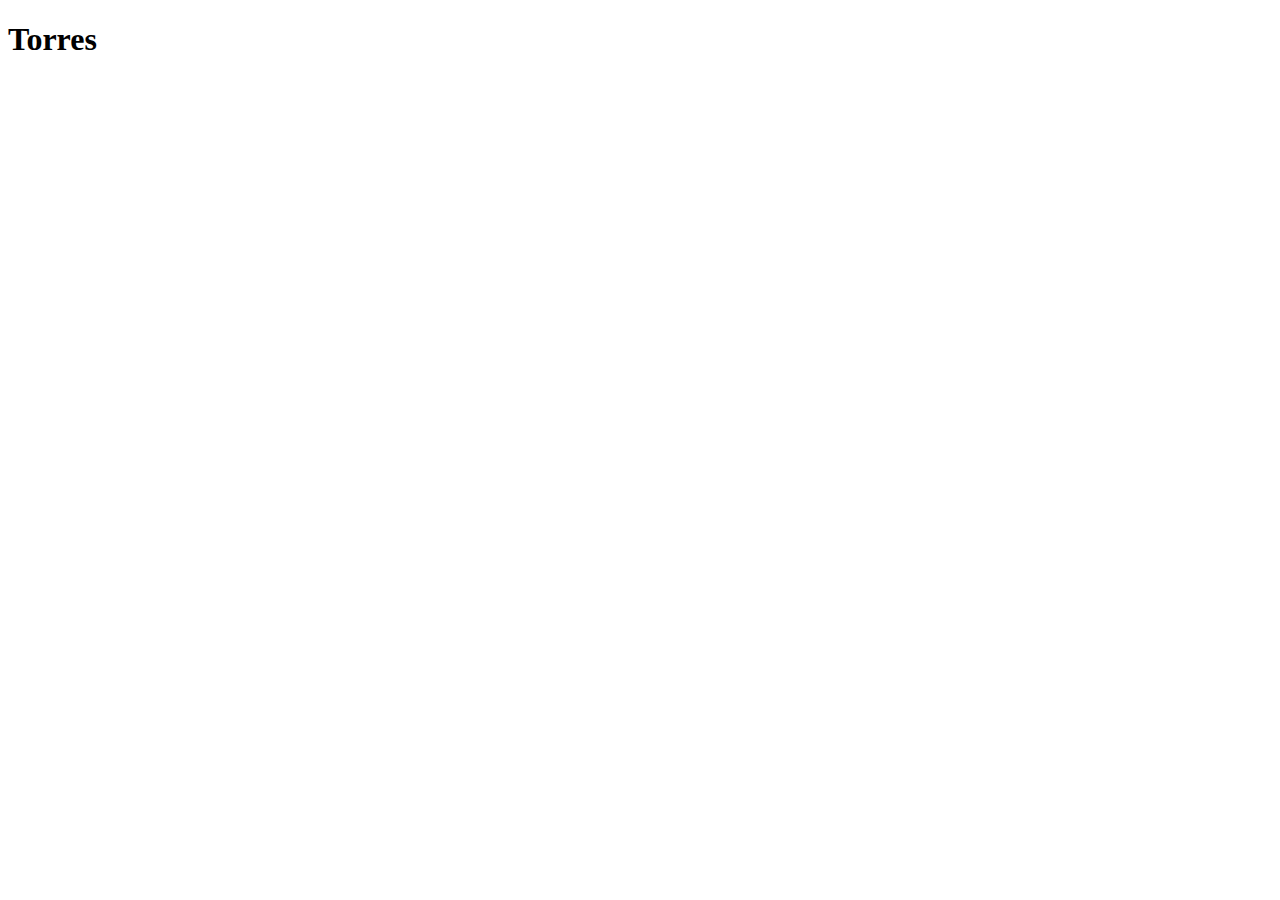
==== index.html @ de29caf8 "Merge branch 'develop' into torres" ====
<!DOCTYPE html>
<html lang="en">
<head>
    <meta charset="UTF-8">
    <meta name="viewport" content="width=device-width, initial-scale=1.0">
    <title>Matilda</title>
</head>
<body>

    <h1>Torres</h1>

</body>
</html>
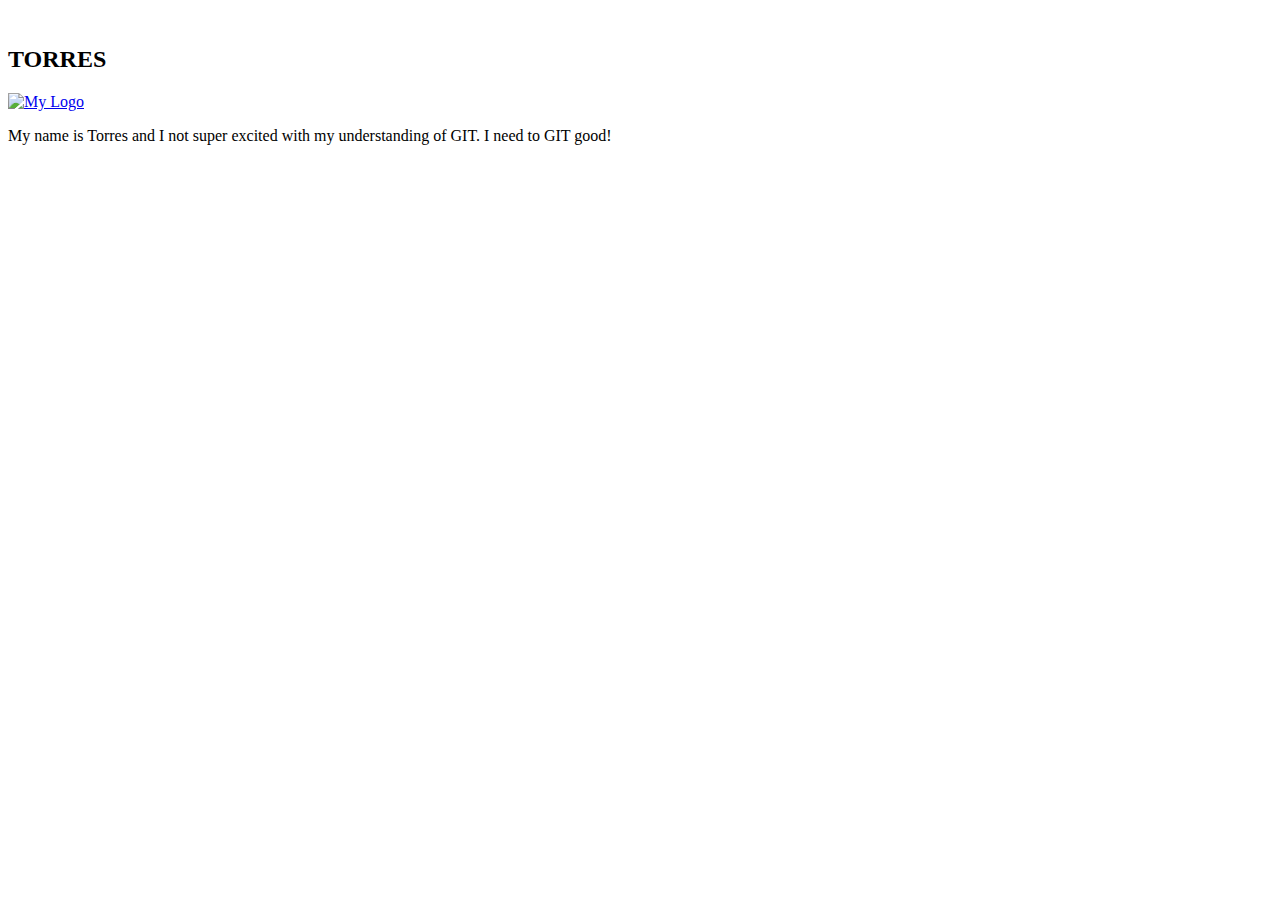
==== commit 06643375: "added torres info" ====
--- a/index.html
+++ b/index.html
@@ -7,7 +7,12 @@
 </head>
 <body>
 
-    <h1>Torres</h1>
+    <br>
+    <h2>TORRES</h2>
+        <a href="https://www.twitch.tv/sinprimus">
+        <img alt="My Logo" src="../Matilda/asset/FF-01.png" height="150">    
+    </a>
+    <p>My name is Torres and I not super excited with my understanding of GIT. I need to GIT good!</p>
 
 </body>
 </html>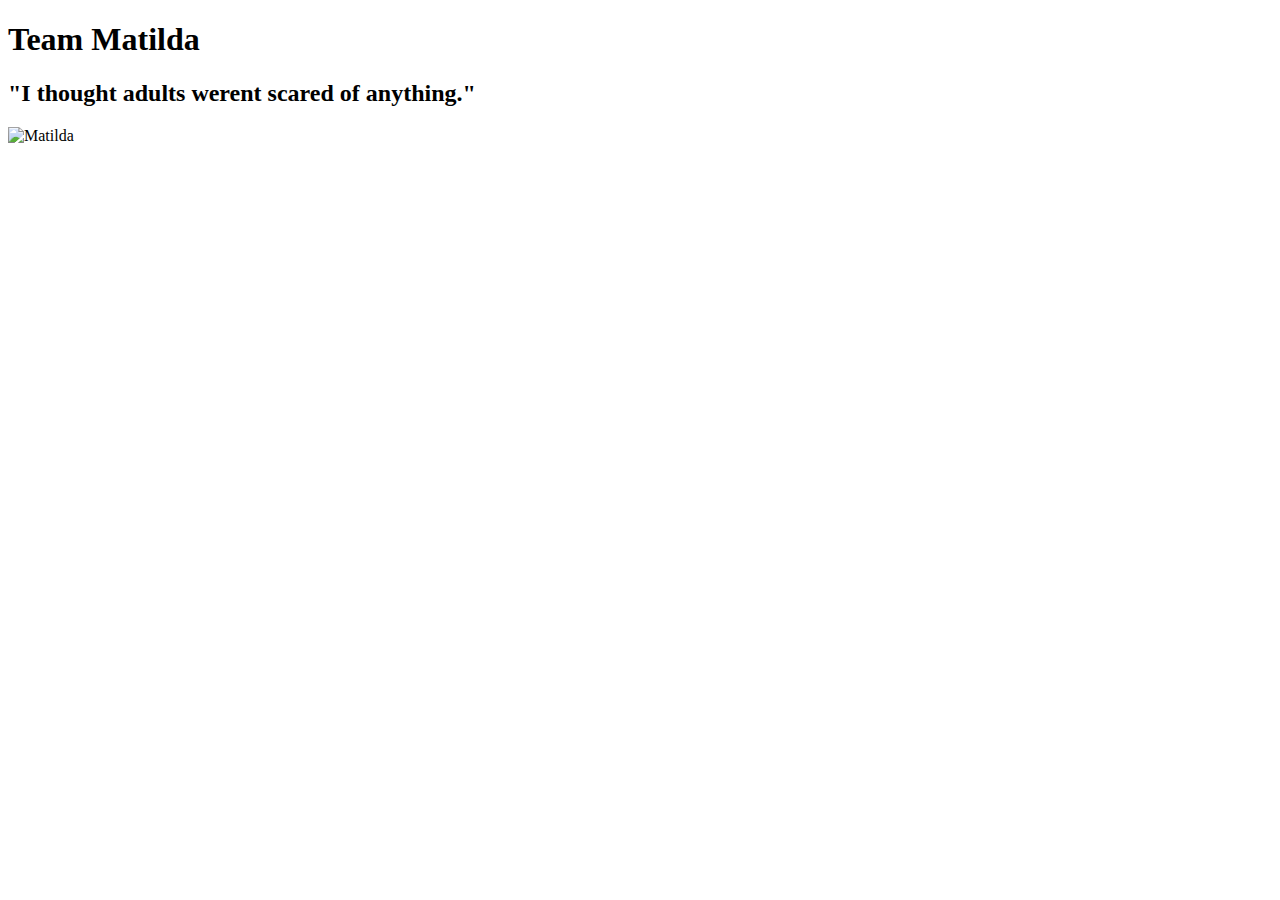
==== commit b935db49: "first" ====
--- a/index.html
+++ b/index.html
@@ -6,13 +6,9 @@
     <title>Matilda</title>
 </head>
 <body>
-
-    <br>
-    <h2>TORRES</h2>
-        <a href="https://www.twitch.tv/sinprimus">
-        <img alt="My Logo" src="../Matilda/asset/FF-01.png" height="150">    
-    </a>
-    <p>My name is Torres and I not super excited with my understanding of GIT. I need to GIT good!</p>
-
+    <h1> Team Matilda</h1>
+    <h2>"I thought adults werent scared of anything."</h2>
+    <img src="pictures2.0/0_Matilda-starring-Mara-Wilson" alt="Matilda">
+    
 </body>
 </html>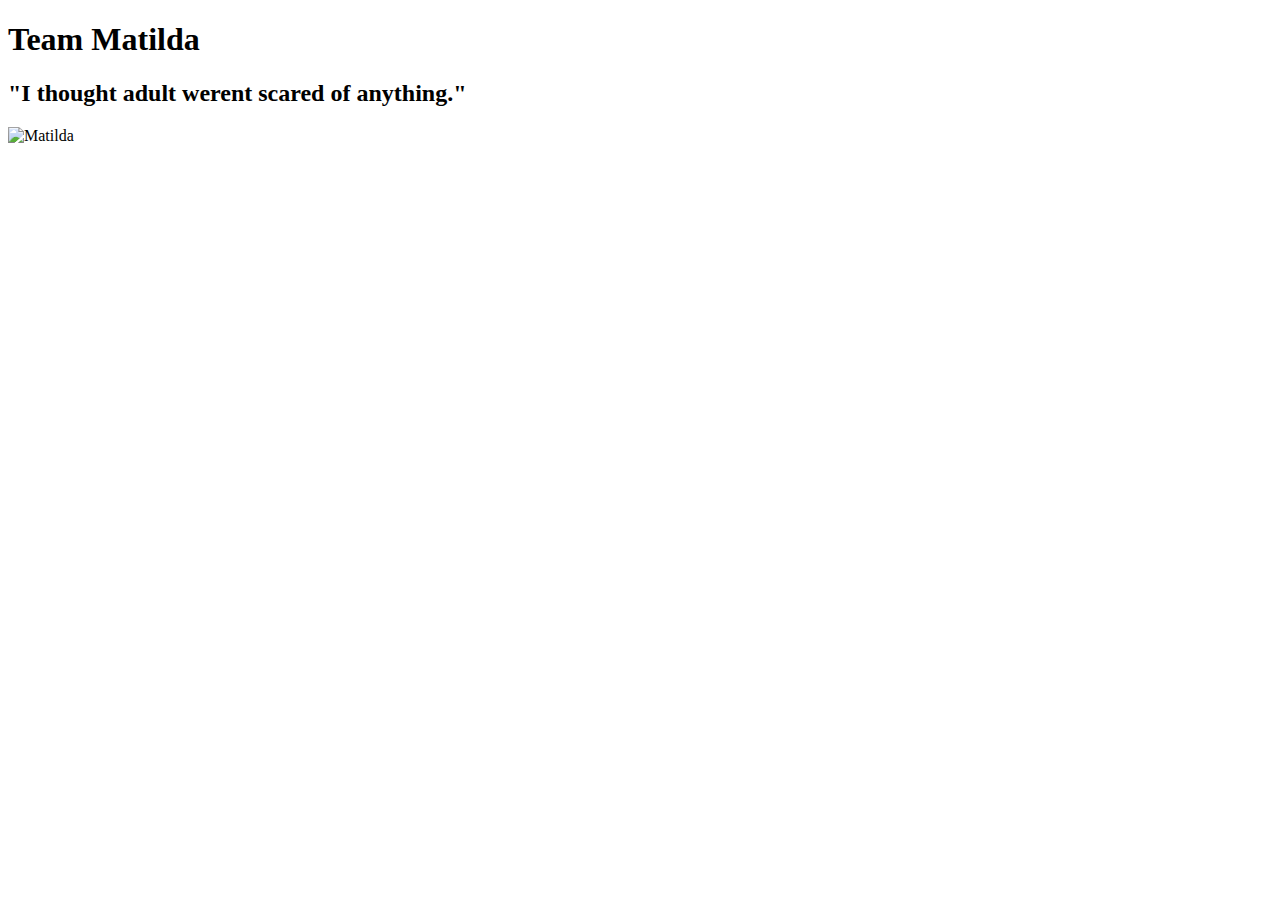
==== commit 7268c4ea: "first commit" ====
--- a/index.html
+++ b/index.html
@@ -7,7 +7,7 @@
 </head>
 <body>
     <h1> Team Matilda</h1>
-    <h2>"I thought adults werent scared of anything."</h2>
+    <h2>"I thought adult werent scared of anything."</h2>
     <img src="pictures2.0/0_Matilda-starring-Mara-Wilson" alt="Matilda">
     
 </body>
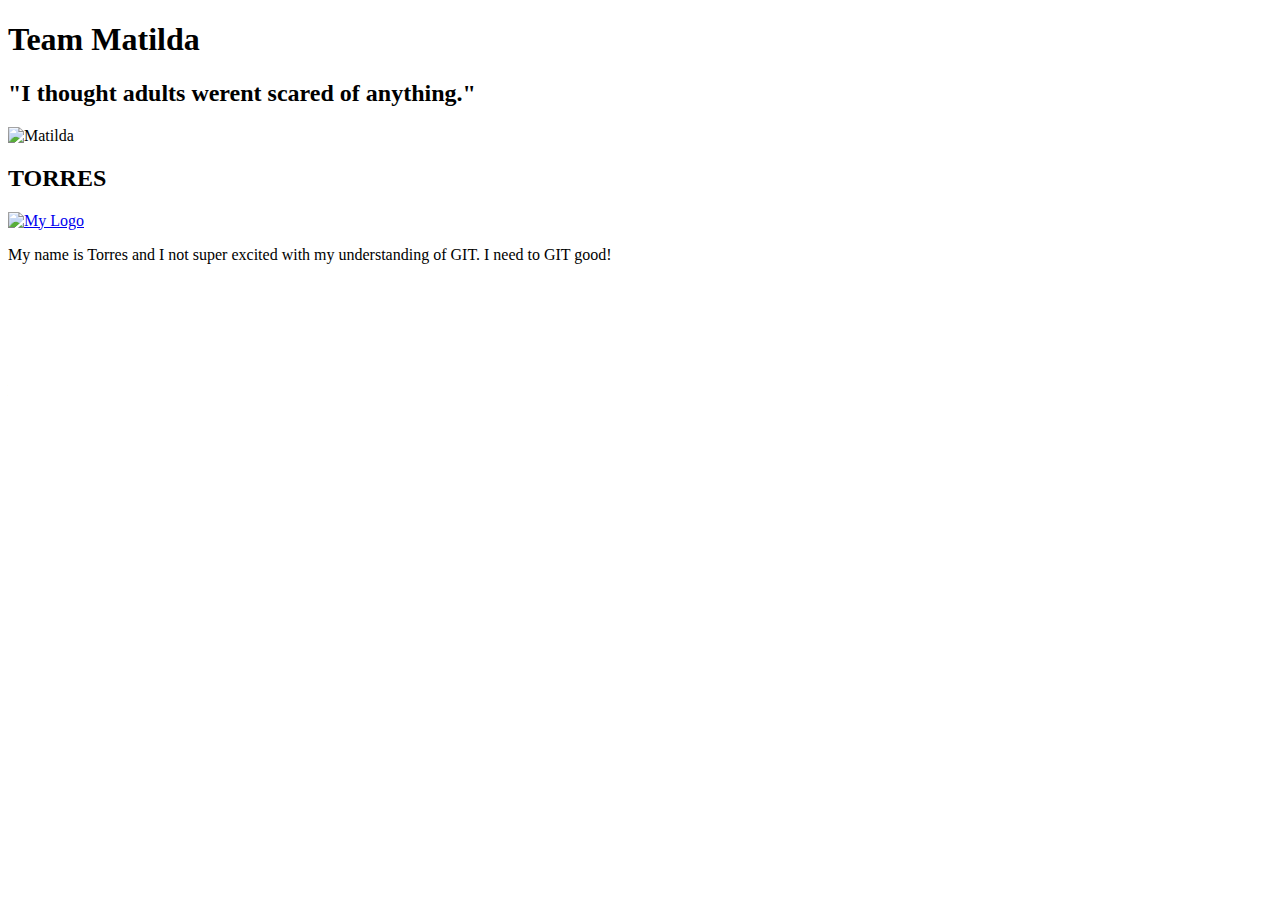
==== commit 22017075: "Merge branch 'main' into develop" ====
--- a/index.html
+++ b/index.html
@@ -6,9 +6,16 @@
     <title>Matilda</title>
 </head>
 <body>
-    <h1> Team Matilda</h1>
-    <h2>"I thought adult werent scared of anything."</h2>
+      <h1> Team Matilda</h1>
+    <h2>"I thought adults werent scared of anything."</h2>
     <img src="pictures2.0/0_Matilda-starring-Mara-Wilson" alt="Matilda">
-    
+  
+    <br>
+    <h2>TORRES</h2>
+        <a href="https://www.twitch.tv/sinprimus">
+        <img alt="My Logo" src="../Matilda/asset/FF-01.png" height="150">    
+        </a>
+    <p>My name is Torres and I not super excited with my understanding of GIT. I need to GIT good!</p>
+
 </body>
 </html>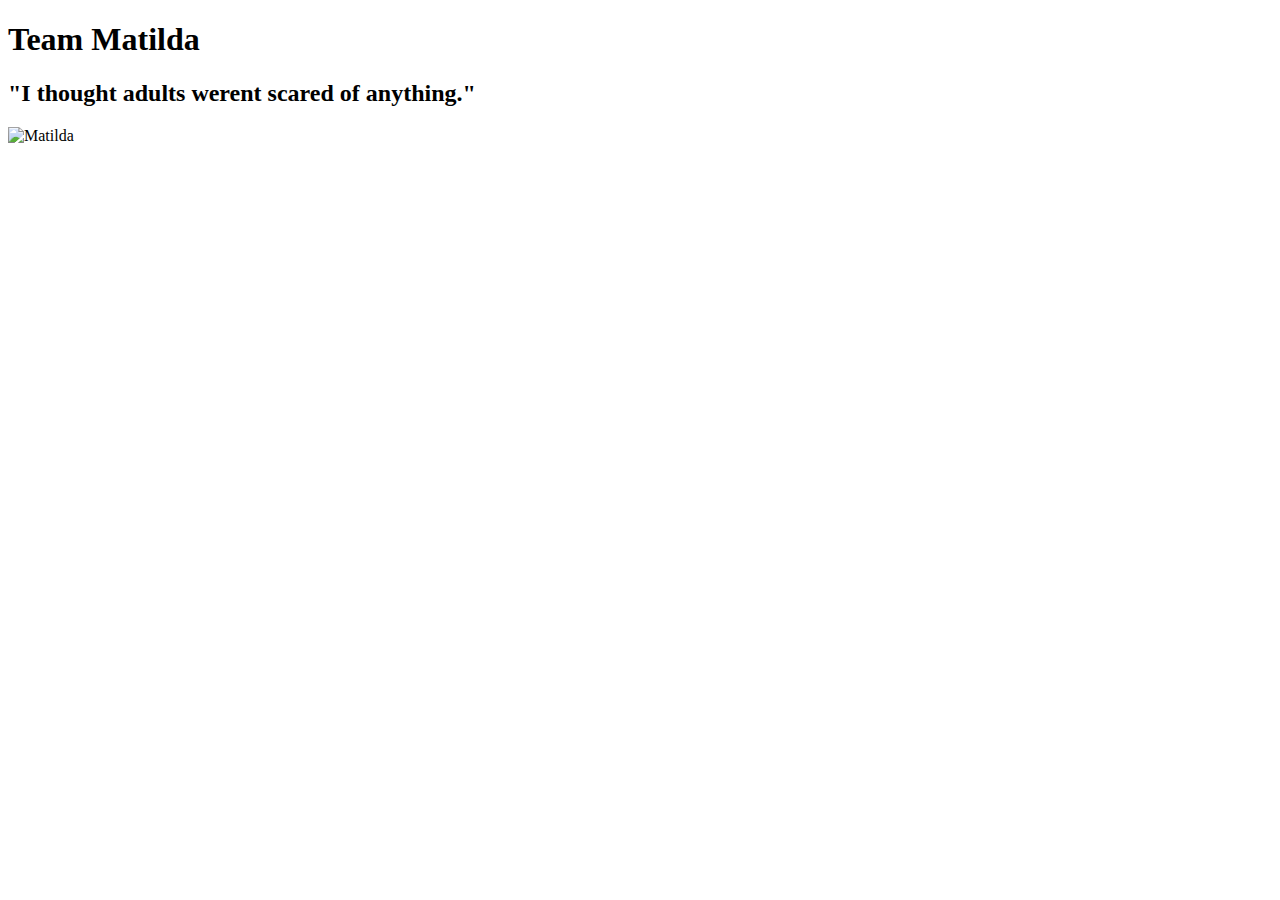
==== commit 6c270ded: "sabrina" ====
--- a/index.html
+++ b/index.html
@@ -6,16 +6,9 @@
     <title>Matilda</title>
 </head>
 <body>
-      <h1> Team Matilda</h1>
+    <h1> Team Matilda</h1>
     <h2>"I thought adults werent scared of anything."</h2>
-    <img src="pictures2.0/0_Matilda-starring-Mara-Wilson" alt="Matilda">
-  
-    <br>
-    <h2>TORRES</h2>
-        <a href="https://www.twitch.tv/sinprimus">
-        <img alt="My Logo" src="../Matilda/asset/FF-01.png" height="150">    
-        </a>
-    <p>My name is Torres and I not super excited with my understanding of GIT. I need to GIT good!</p>
-
+    <img src="pictures/0_Matilda-starring-Mara-Wilson" alt="Matilda">
+    
 </body>
 </html>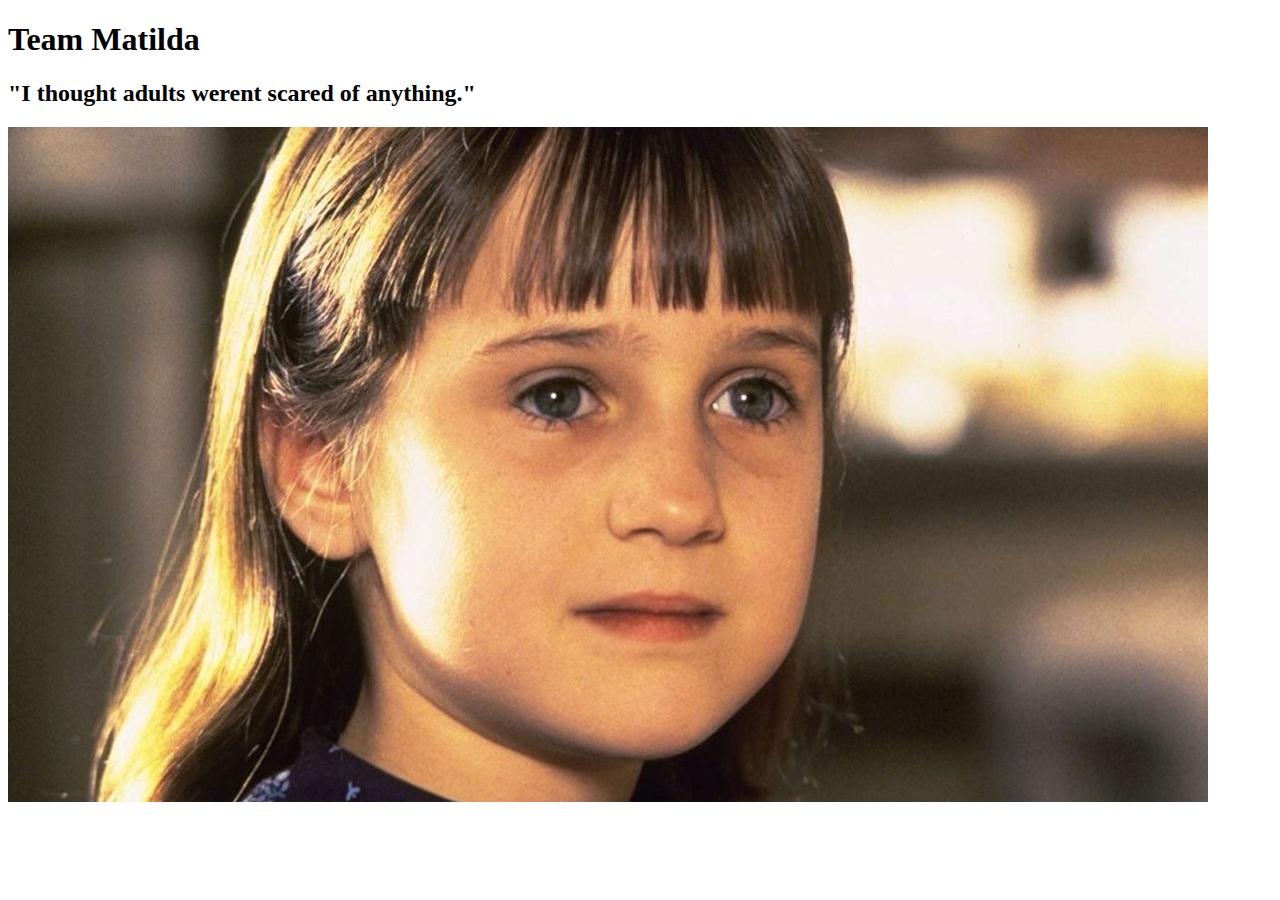
==== commit 52e4d7cf: "update" ====
--- a/index.html
+++ b/index.html
@@ -8,7 +8,9 @@
 <body>
     <h1> Team Matilda</h1>
     <h2>"I thought adults werent scared of anything."</h2>
-    <img src="pictures/0_Matilda-starring-Mara-Wilson" alt="Matilda">
+    <a href="https://www.youtube.com/watch?v=o1tj2zJ2Wvg">
+    <img src="pictures/0_Matilda-starring-Mara-Wilson.jpg" alt="Matilda"></a>
+
     
 </body>
 </html>